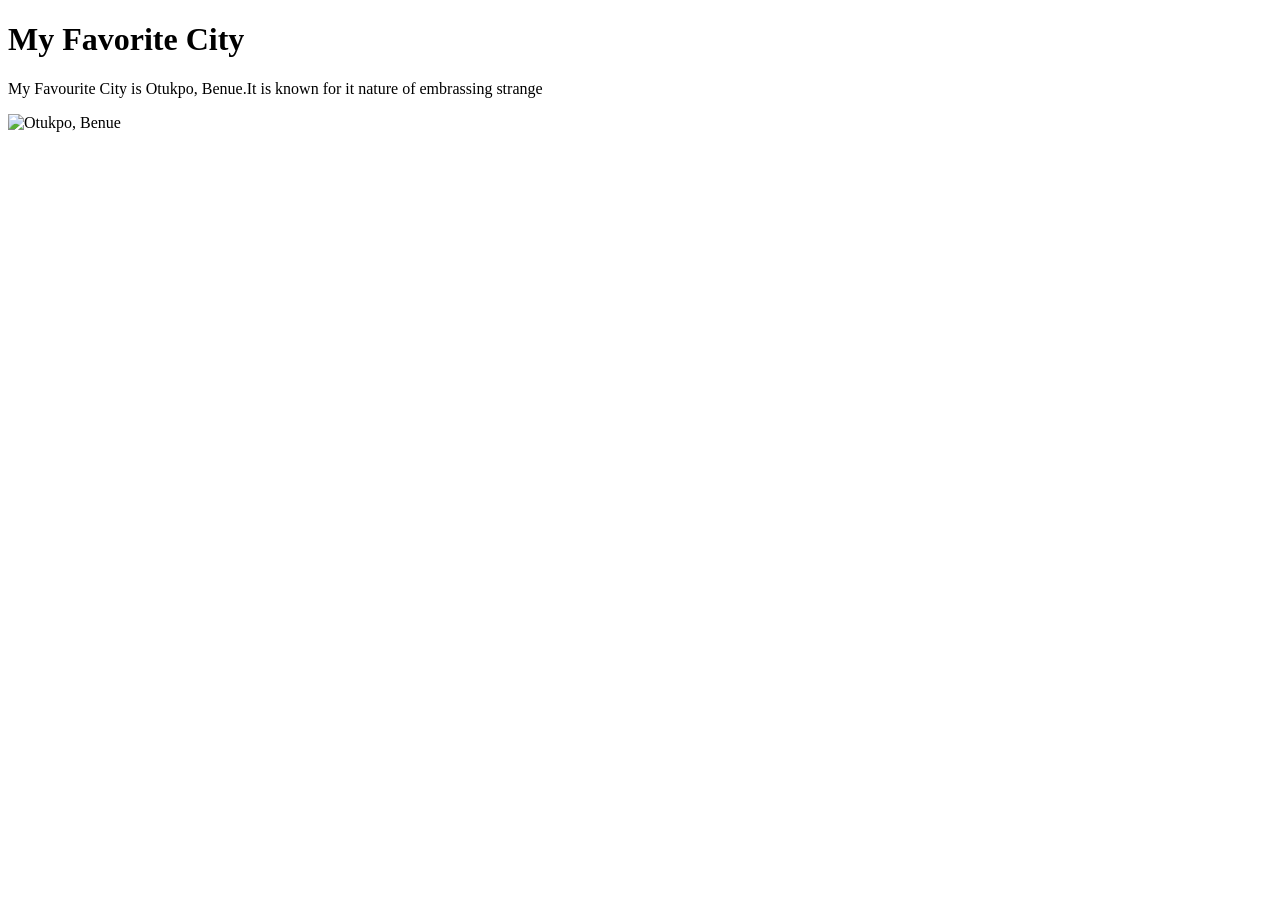
==== week01/favorite-city.html @ d3bade5e "added more infos" ====
<!DOCTYPE html>
<html lang="en">

<head>
    <meta charset="UTF-8">
    <meta name="viewport" content="width=device-width, initial-scale=1.0">
    <title>My Favorite City - Abraham Unogwu</title>
</head>
<h1>My Favorite City</h1>
<p>My Favourite City is Otukpo, Benue.It is known for it nature of embrassing strange</p>

<body><img
      src="https://encrypted-tbn0.gstatic.com/images?q=tbn:ANd9GcTD9xKMDLw6xut6n75YL5n22XocfL5OTPPq40x5w19C8fAkXNqEt4VowoOu&s=10"
      alt="Otukpo, Benue">

</body>

</html>
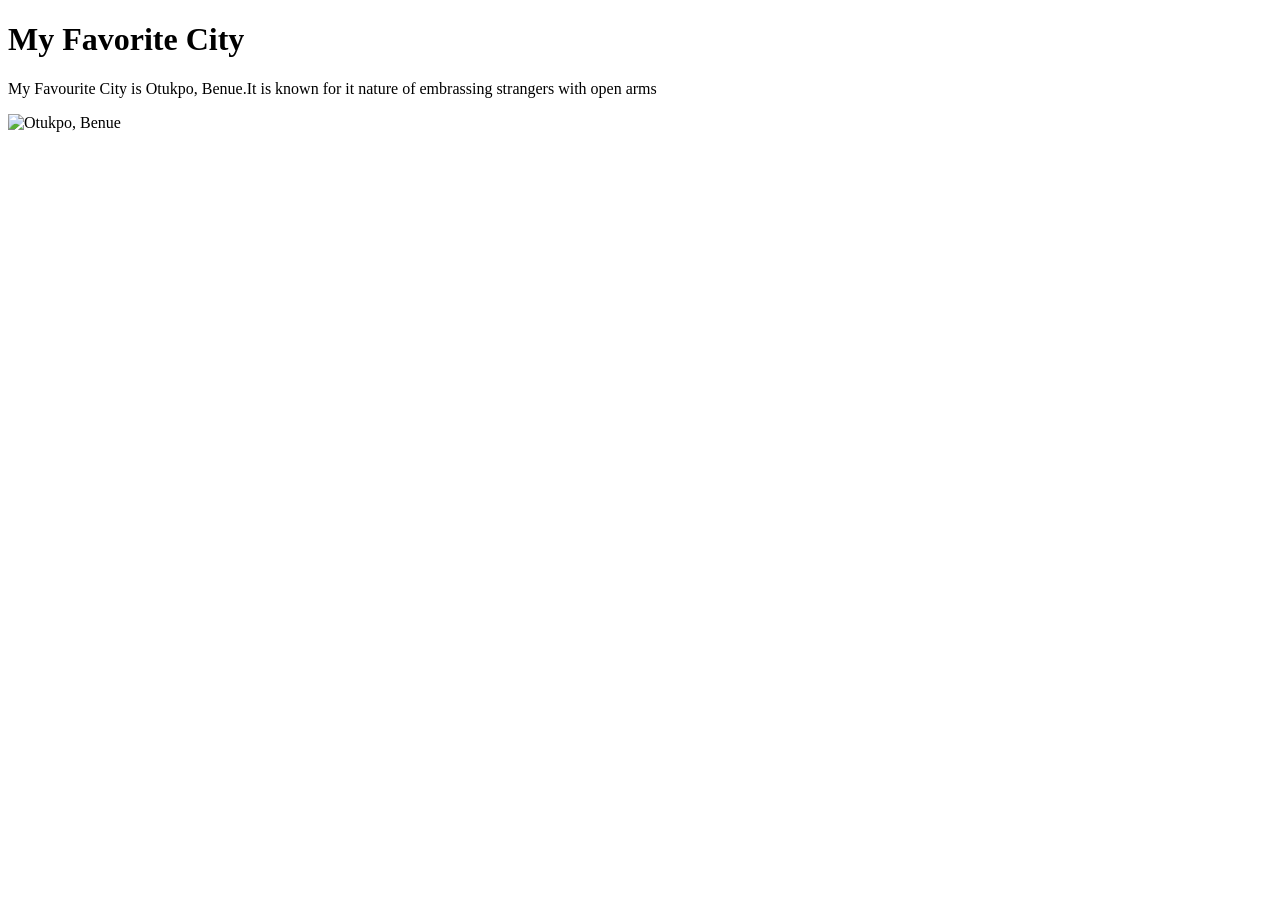
==== commit deb79dd2: "made a correction" ====
--- a/week01/favorite-city.html
+++ b/week01/favorite-city.html
@@ -7,7 +7,8 @@
     <title>My Favorite City - Abraham Unogwu</title>
 </head>
 <h1>My Favorite City</h1>
-<p>My Favourite City is Otukpo, Benue.It is known for it nature of embrassing strange</p>
+<p>My Favourite City is Otukpo, Benue.It is known for it nature of embrassing strangers with open
+    arms</p>
 
 <body><img
       src="https://encrypted-tbn0.gstatic.com/images?q=tbn:ANd9GcTD9xKMDLw6xut6n75YL5n22XocfL5OTPPq40x5w19C8fAkXNqEt4VowoOu&s=10"
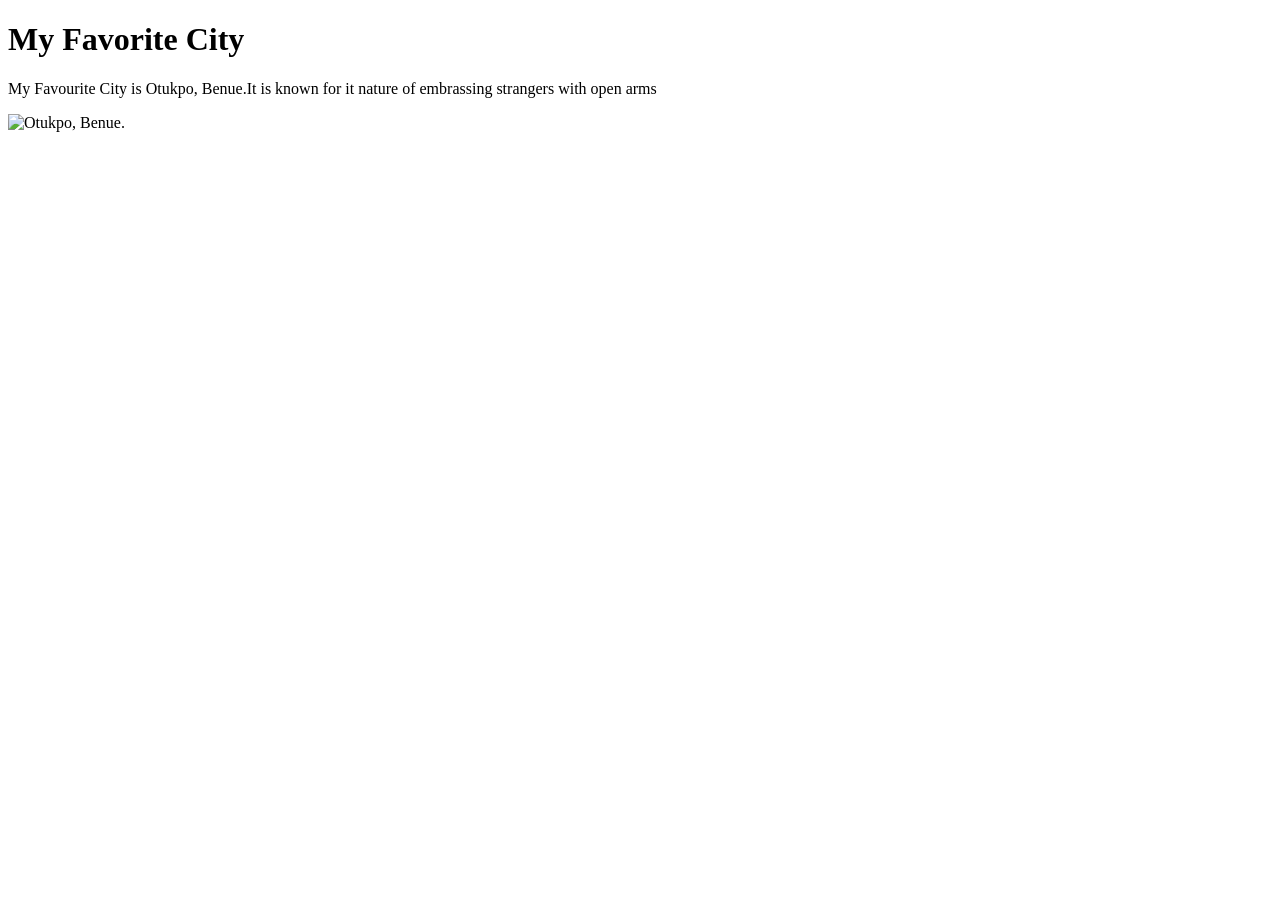
==== commit 2bbce398: "correction made" ====
--- a/week01/favorite-city.html
+++ b/week01/favorite-city.html
@@ -4,7 +4,7 @@
 <head>
     <meta charset="UTF-8">
     <meta name="viewport" content="width=device-width, initial-scale=1.0">
-    <title>My Favorite City - Abraham Unogwu</title>
+    <title>My Favorite City - impact Studio</title>
 </head>
 <h1>My Favorite City</h1>
 <p>My Favourite City is Otukpo, Benue.It is known for it nature of embrassing strangers with open
@@ -12,7 +12,7 @@
 
 <body><img
       src="https://encrypted-tbn0.gstatic.com/images?q=tbn:ANd9GcTD9xKMDLw6xut6n75YL5n22XocfL5OTPPq40x5w19C8fAkXNqEt4VowoOu&s=10"
-      alt="Otukpo, Benue">
+      alt="Otukpo, Benue.">
 
 </body>
 
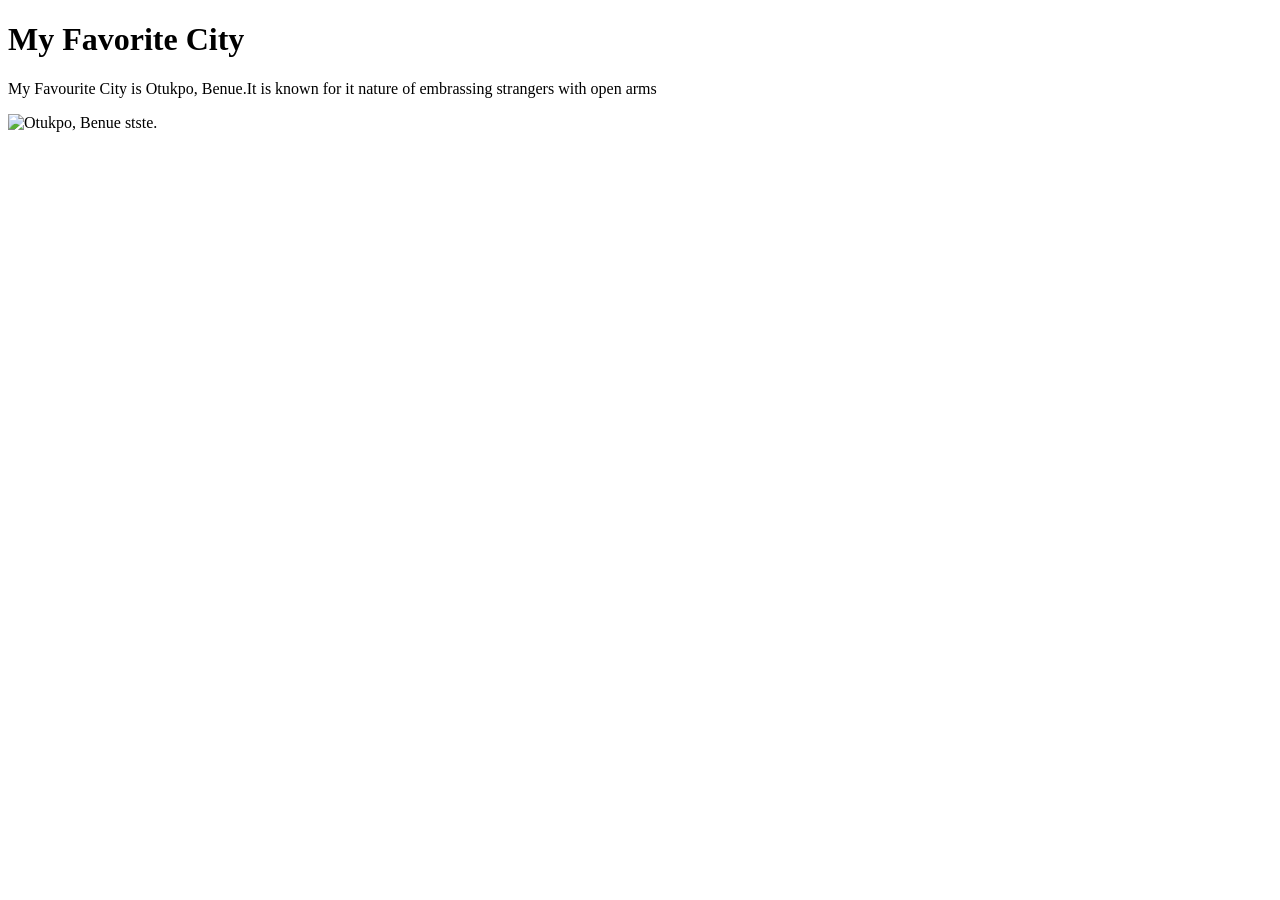
==== commit 3ed6ad8b: "new correction" ====
--- a/week01/favorite-city.html
+++ b/week01/favorite-city.html
@@ -12,7 +12,7 @@
 
 <body><img
       src="https://encrypted-tbn0.gstatic.com/images?q=tbn:ANd9GcTD9xKMDLw6xut6n75YL5n22XocfL5OTPPq40x5w19C8fAkXNqEt4VowoOu&s=10"
-      alt="Otukpo, Benue.">
+      alt="Otukpo, Benue stste.">
 
 </body>
 
